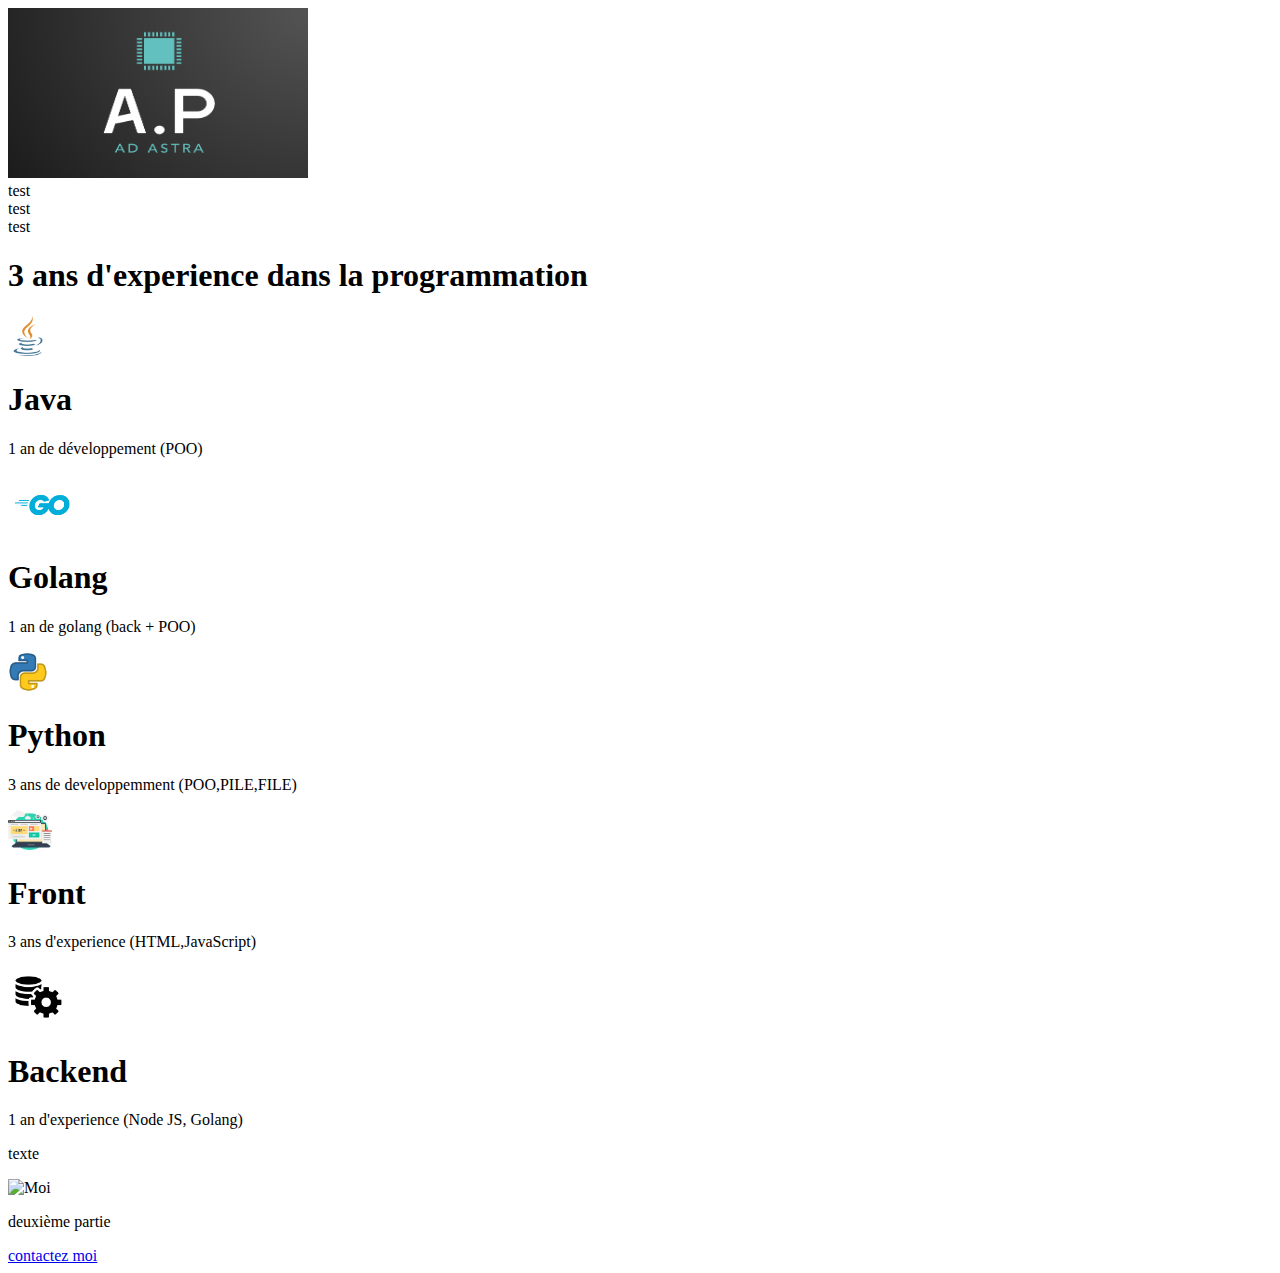
==== index.html @ 44247cf9 "tentative d'ajout du site" ====
<!DOCTYPE html>

<html>
    <head>
        <meta charset="utf-8">
        <meta http-equiv="X-UA-Compatible" content="IE=edge">
        <title>Portfolio</title>
        <meta name="description" content="">
        <meta name="viewport" content="width=device-width, initial-scale=1">
        <link rel="stylesheet" href="../PORTFOLIO/style.css">
        <link rel="preconnect" href="https://fonts.googleapis.com">
        <link rel="preconnect" href="https://fonts.gstatic.com" crossorigin>
        <link href="https://fonts.googleapis.com/css2?family=Open+Sans:wght@800&display=swap" rel="stylesheet"> 
        <link rel="preconnect" href="https://fonts.googleapis.com">
        <link rel="preconnect" href="https://fonts.gstatic.com" crossorigin>
        <link href="https://fonts.googleapis.com/css2?family=Raleway:wght@100&display=swap" rel="stylesheet">
        <link rel="preconnect" href="https://fonts.googleapis.com">
<link rel="preconnect" href="https://fonts.gstatic.com" crossorigin>
<link href="https://fonts.googleapis.com/css2?family=Raleway:wght@100&family=Roboto+Slab:wght@100&display=swap" rel="stylesheet">
    </head>
    <body>
        <header>
            <img class="logo" src="./logo sample 4.png"  height="170px" width="300px">
            <div class="contentmenu"><li class="menutext">test</li><li class="menutext" >test</li><li class="menutext">test</li></div>
        </header>
        <div class="main">
            <div class="pre-content">
                <div id="first-quote"> <h1  class="intro" >3 ans d'experience  dans  la programmation</h1></div>
                <div id="second-quote"><img  id="java" src="./IMG/java.png" height="40px" weight="40px"><h1 id="Titlesubject"  class="java" > Java </h1><p  name="2" id="skilltext"> 1 an  de  développement (POO) </p></div>
                <div id="third-quote"  ><img  id="golang" src="./IMG/golang.png" height="60px" weight="60px"><h1 id="Titlesubject" class="golang"> Golang </h1><p  name="3" id="skilltext"> 1 an de golang (back + POO)</p></div>
                <div id="fourth-quote" ><img  id="python" src="./IMG/python.png" height="40px" weight="40px"><h1 id="Titlesubject" class="python"> Python</h1><p  name="4" id="skilltext"> 3 ans de developpemment (POO,PILE,FILE)</p></div>
                <div id="fifth-quote"><img  id="frontend" src="./IMG/frontend.png" height="40px" weight="40px"><h1 id="Titlesubject" class="front"> Front</h1><p  name="5" id="skilltext"> 3 ans d'experience (HTML,JavaScript)</p></div>
                <div id="sixth-quote"><img  id="backend" src="./IMG/backend.png" height="60px" weight="60px"><h1 id="Titlesubject" class="back"> Backend</h1><p name="6" id="skilltext"> 1 an d'experience (Node JS, Golang)</p></div>
            </div>
            <div class="content">
                <p >texte</p><img id="imgpresentation" src="./IMG/AlexandrePHAM - Copie.jpg" alt="Moi">
            </div>
            <div class="post-content">
            <div class="part1">
            </div>
            <p>deuxième partie</p>
            <a href="mailto:alexandre.pham@ynov.com">contactez moi</a>
            </div>
           
            </div>
        </div>
        <script  src="./JS/script.js"></script>
    
    </body>
</html>
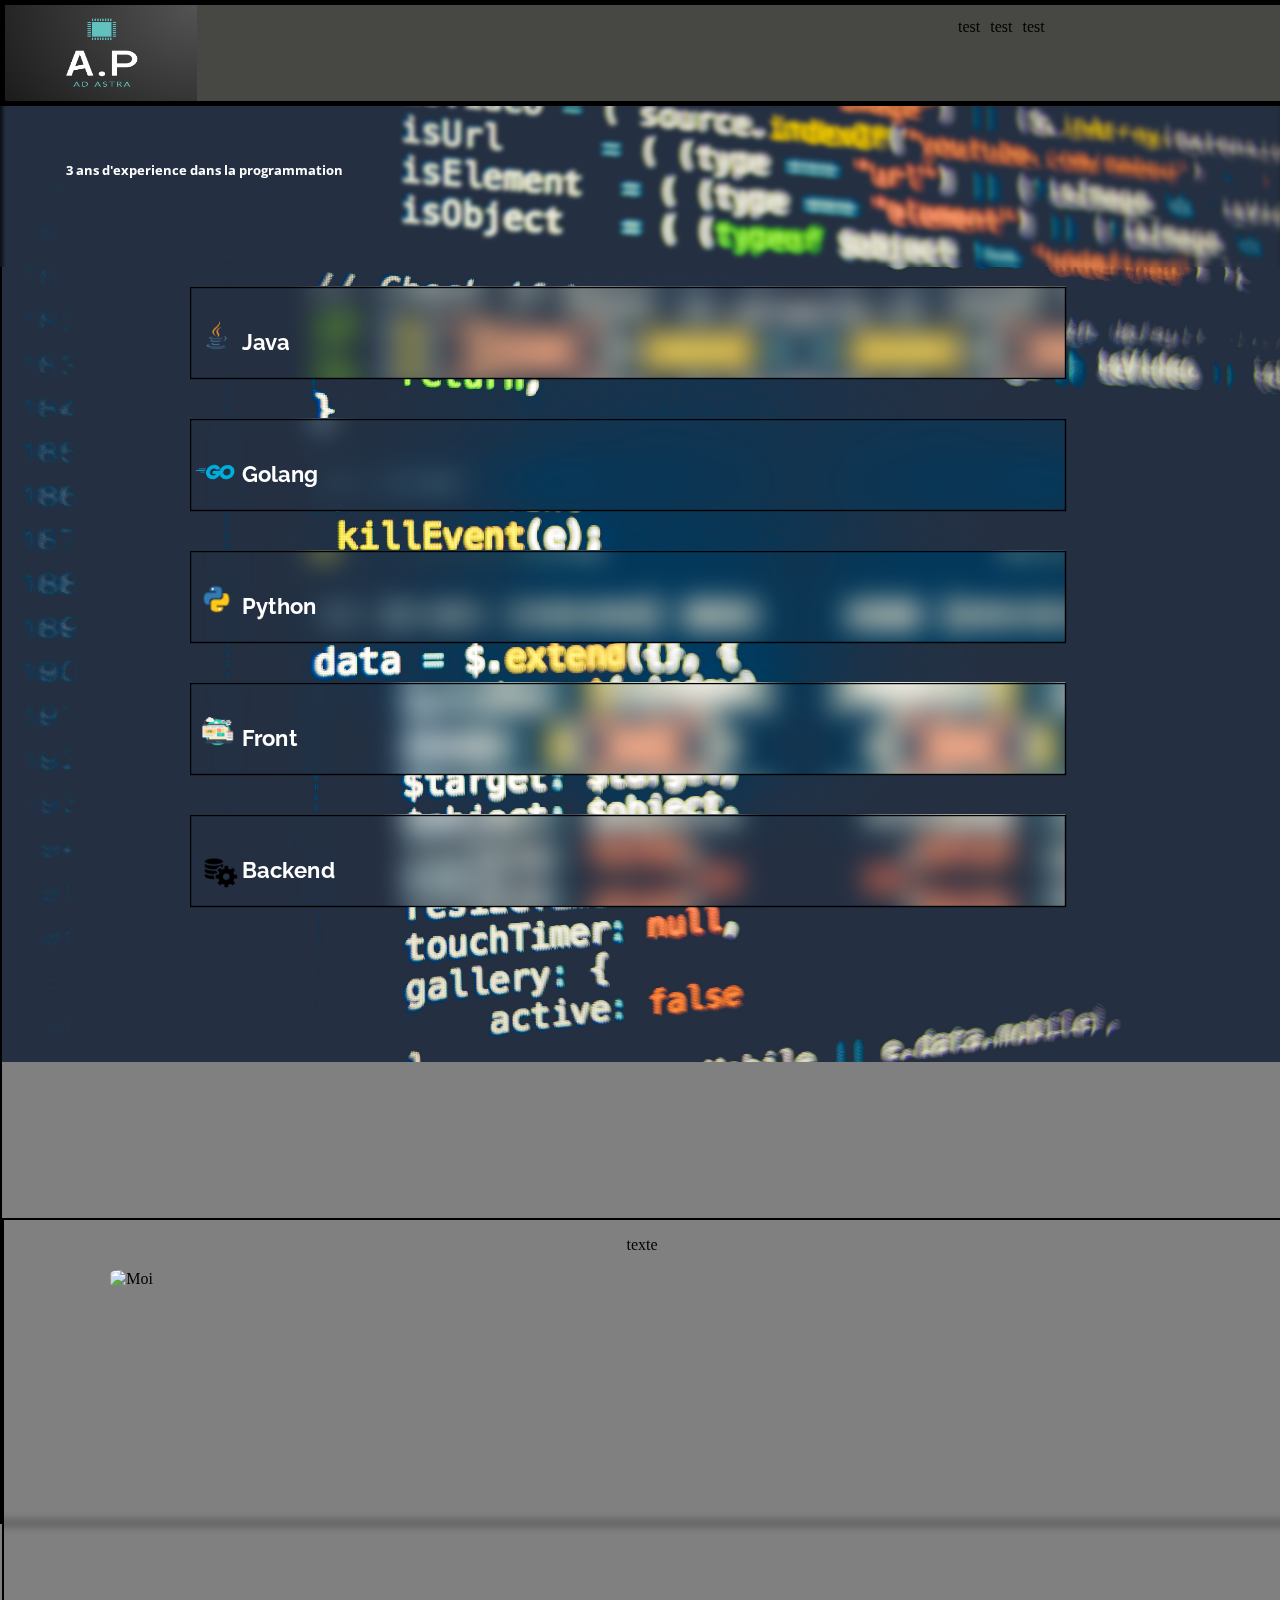
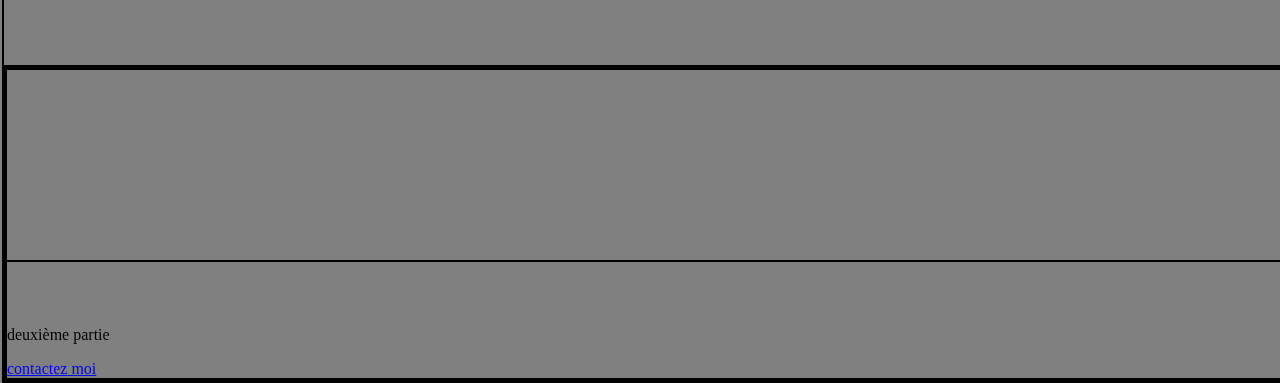
==== commit 31069e22: "correction lien css" ====
--- a/index.html
+++ b/index.html
@@ -7,7 +7,7 @@
         <title>Portfolio</title>
         <meta name="description" content="">
         <meta name="viewport" content="width=device-width, initial-scale=1">
-        <link rel="stylesheet" href="../PORTFOLIO/style.css">
+        <link rel="stylesheet" href="./style.css">
         <link rel="preconnect" href="https://fonts.googleapis.com">
         <link rel="preconnect" href="https://fonts.gstatic.com" crossorigin>
         <link href="https://fonts.googleapis.com/css2?family=Open+Sans:wght@800&display=swap" rel="stylesheet"> 
--- a/style.css
+++ b/style.css
@@ -0,0 +1,496 @@
+header{
+border:5px solid black;
+position: relative;
+
+margin: top;
+
+height: 10rem;
+width: 100%;
+position: fixed;
+}
+
+.main{
+    
+    display: block;
+    border: 2px solid black;
+    height: 95rem;
+    width: 100%;
+   
+}
+
+.content{
+    top:80%;
+    position: relative;
+    text-align: center;
+    backdrop-filter: blur(5px);
+
+    height: 40rem;
+}
+
+
+.contentmenu{
+    padding: 20px;
+    left :80%;
+    position: relative;
+    margin: -8rem;
+   
+}
+body{
+    background-color: gray;
+    margin: 0%;
+    width: 100%;
+}
+
+.menutext{
+    display: inline-block;
+    padding: 5px;
+}
+
+
+.content{
+    border: 2px black solid;
+}
+
+#imgpresentation{
+    height: 250px;
+    width: 200px;
+    border-radius: 25%;
+}
+
+.part1{
+    height: 15rem;
+    width: 15rem;
+    background-color: antiquewhite;
+    position: sticky;
+    margin: 0rem -20rem;
+}
+
+.pre-content{
+    position: fixed;
+    top:13%;
+    height: 65rem;
+    width: 100%;
+    background-image: url(./IMG/code-bg.jpg);
+    background-repeat: no-repeat;
+    background-size: cover;
+
+}
+
+.post-content{
+    top: 185%;
+    position:absolute;
+    border: 5px solid black ;
+    width: 100%;
+}
+
+
+#first-quote{
+    font-family: 'Open Sans', sans-serif;
+    font-weight: bolder;
+    margin: 0rem 5rem;
+    padding: 5rem;
+    backdrop-filter: blur(2px);
+    
+}
+
+#first-quote:hover{
+    /*transform: rotateX(150deg);*/
+    transition: 0.5s;
+    font-weight: bolder;
+    scale: 1.1;
+ 
+  
+    
+}
+
+
+
+#second-quote{
+    font-family: 'Raleway', sans-serif;
+    margin: 0rem 15rem;
+    padding: 3rem;
+    height: 2rem;
+    border: 2px solid #000000;
+    backdrop-filter: blur(20px);
+}
+
+.intro{
+    color: white;
+}
+
+
+#java{
+
+    margin: -1.5rem -3rem;
+    padding-left: 1rem;
+
+}
+
+#java:hover{
+    transform: rotateY(360deg);
+    transition: 1s;
+}
+
+#golang{
+    margin: -2.5rem -3rem;
+    padding-left: 0rem;
+
+}
+
+#golang:hover{
+    transform: rotateX(360deg);
+    transition: 1s;
+
+}
+
+
+#python{
+    margin: -1.5rem -3rem;
+    padding-left: 1rem;
+}
+
+#python:hover{
+    transform: rotateZ(360deg);
+    transition: 1s;
+}
+
+#frontend{
+    margin: -1.5rem -3rem;
+    padding-left: 1rem;
+}
+
+#frontend:hover{
+   scale: 1.2;
+   transition: 1s;
+}
+
+#backend{
+    margin: -3rem -3rem;
+    padding-left: 0.75rem;
+}
+
+#backend:hover{
+   transform:scale3d(-1, 1, 1.7);
+ 
+ 
+   transition: 1s;
+}
+.java{
+    margin: 0rem 20rem
+}
+
+
+#third-quote{
+    font-family: 'Raleway', sans-serif;
+    margin: 0rem 20rem;
+    padding: 3rem;
+    height: 2rem;
+    border: 2px solid #000000;
+    backdrop-filter: blur(20px);
+}
+
+#fourth-quote{
+    font-family: 'Raleway', sans-serif;
+    margin: 0rem 25rem;
+    padding: 3rem;
+    height: 2rem;
+    border: 2px solid #000000;
+    backdrop-filter: blur(20px);
+}
+#fifth-quote{
+    font-family: 'Raleway', sans-serif;
+    margin: 0rem 30rem;
+    padding: 3rem;
+    height: 2rem;
+    border: 2px solid #000000;
+    backdrop-filter: blur(20px);
+}
+#sixth-quote{
+    font-family: 'Raleway', sans-serif;
+    margin: 0rem 35rem;
+     padding: 3rem;
+     height: 2rem;
+     border: 2px solid #000000;
+     backdrop-filter: blur(20px);
+}
+
+#skilltext{
+    margin: -1.5rem 31rem;
+    color: rgb(36, 108, 216);
+    font-weight: 1000;
+}
+
+#Titlesubject{
+    margin: -0.5rem;
+    width: 2%;
+    padding-left: 2rem;
+    color: white;
+   
+}
+
+#Titlesubject:hover{
+
+
+   
+}
+[name="2"]{
+   visibility: hidden;
+}
+[name="3"]{
+    visibility: hidden;
+ }
+ [name="4"]{
+    visibility: hidden;
+ }
+ [name="5"]{
+    visibility: hidden;
+ }
+ [name="6"]{
+    visibility: hidden;
+ }
+
+
+ #imgpresentation {
+    left: -40%;
+    position: relative;
+ }
+
+
+/*visibility: hidden;
+  
+/*transition: 0.2s;*/
+
+@media only screen and (min-width: 1500px) and (max-width: 4000px){
+#skilltext{
+        
+    /*  margin: -5.5rem 31rem
+ } */
+ margin: -2rem 31rem;
+ width: 200%;
+
+}
+
+.pre-content{
+    overflow: scroll;
+}
+}
+
+
+
+@media only screen and (min-width: 600px) and (max-width: 1499px){
+
+
+.pre-content{
+   height: 110%;;
+}    
+.intro{
+    font-size: medium;
+    width: 200%;
+}
+
+#skilltext{
+    width: 200%;
+}
+
+.logo{
+  height: 10rem;
+  width: 15rem;
+}
+header{
+    width: 100%;
+    height: 100%;
+}
+
+
+
+#second-quote{
+    margin: 0rem 0rem ;
+   
+
+}
+
+#third-quote{
+    margin: 0rem 0rem ;
+
+}
+#fourth-quote{
+    
+margin: 0rem 0rem ;
+
+}
+#python{
+}
+
+#fifth-quote{
+    margin: 0rem 0rem ;
+  
+}
+#sixth-quote{
+    margin: 0rem 0rem ;
+ 
+
+}
+
+}
+@media only screen and (min-width: 228px) and (max-width: 600px){
+
+
+    .logo{
+        height: 10rem;
+        width: 15rem;
+      }
+
+    .intro{
+        font-size: medium;
+        width: 200%;
+       
+        
+    }
+
+    #skilltext{
+        width: 300%;
+    }
+
+
+    #second-quote{
+        margin: 0rem 0rem ;
+       
+    
+    }
+    
+    #third-quote{
+        margin: 0rem 0rem ;
+    
+    }
+    #fourth-quote{
+        
+    margin: 0rem 0rem ;
+    
+    }
+    #python{
+    }
+    
+    #fifth-quote{
+        margin: 0rem 0rem ;
+      
+    }
+    #sixth-quote{
+        margin: 0rem 0rem ;
+     
+    
+    }
+}
+
+
+
+
+@media only screen and (min-height: 228px) and (max-height: 1024px){
+
+    .main{
+        z-index: -2;
+    }
+
+    .logo{
+        height: 6rem;
+        width: 12rem;
+      
+    }
+
+    header{
+        z-index: 3;
+        height: 6rem;
+          background-color: rgb(71, 71, 68);
+    }
+
+    .intro{
+        font-size: small;
+    }
+
+    #first-quote{
+        margin: 0rem -1rem;
+      
+      }
+
+    #second-quote{
+       scale: 0.7;
+       width: 90%;
+       margin: 0rem 0rem;
+
+     }
+    #third-quote{
+        scale: 0.7;
+        width: 90%;
+        margin: 0rem 0rem;
+     
+     }
+     #fourth-quote{
+         
+        scale: 0.7;
+        width: 90%;
+        margin: 0rem 0rem;
+     
+     }
+     
+     #fifth-quote{
+         
+        scale: 0.7;
+        width: 90%;
+        margin: 0rem 0rem;
+     }
+     #sixth-quote{
+         
+        scale: 0.7;
+        width: 90%;
+        margin: 0rem 0rem;
+     
+     }
+
+     .contentmenu{
+        margin: -7rem -6rem;
+        
+     }
+    
+
+     .pre-content{
+        top: 8%;
+     }
+    
+     #skilltext{
+        font-size: small;
+     }
+    
+
+}
+
+@media only screen and (min-height: 1080px) and (max-height: 1300px){
+
+   
+    #second-quote{
+        margin: 0rem 0rem ;
+       
+    
+    }
+    
+    #third-quote{
+        margin: 0rem 0rem ;
+    
+    }
+    #fourth-quote{
+        
+    margin: 0rem 0rem ;
+    
+    }
+    #python{
+    }
+    
+    #fifth-quote{
+        margin: 0rem 0rem ;
+      
+    }
+    #sixth-quote{
+        margin: 0rem 0rem ;
+     
+    
+    }
+
+}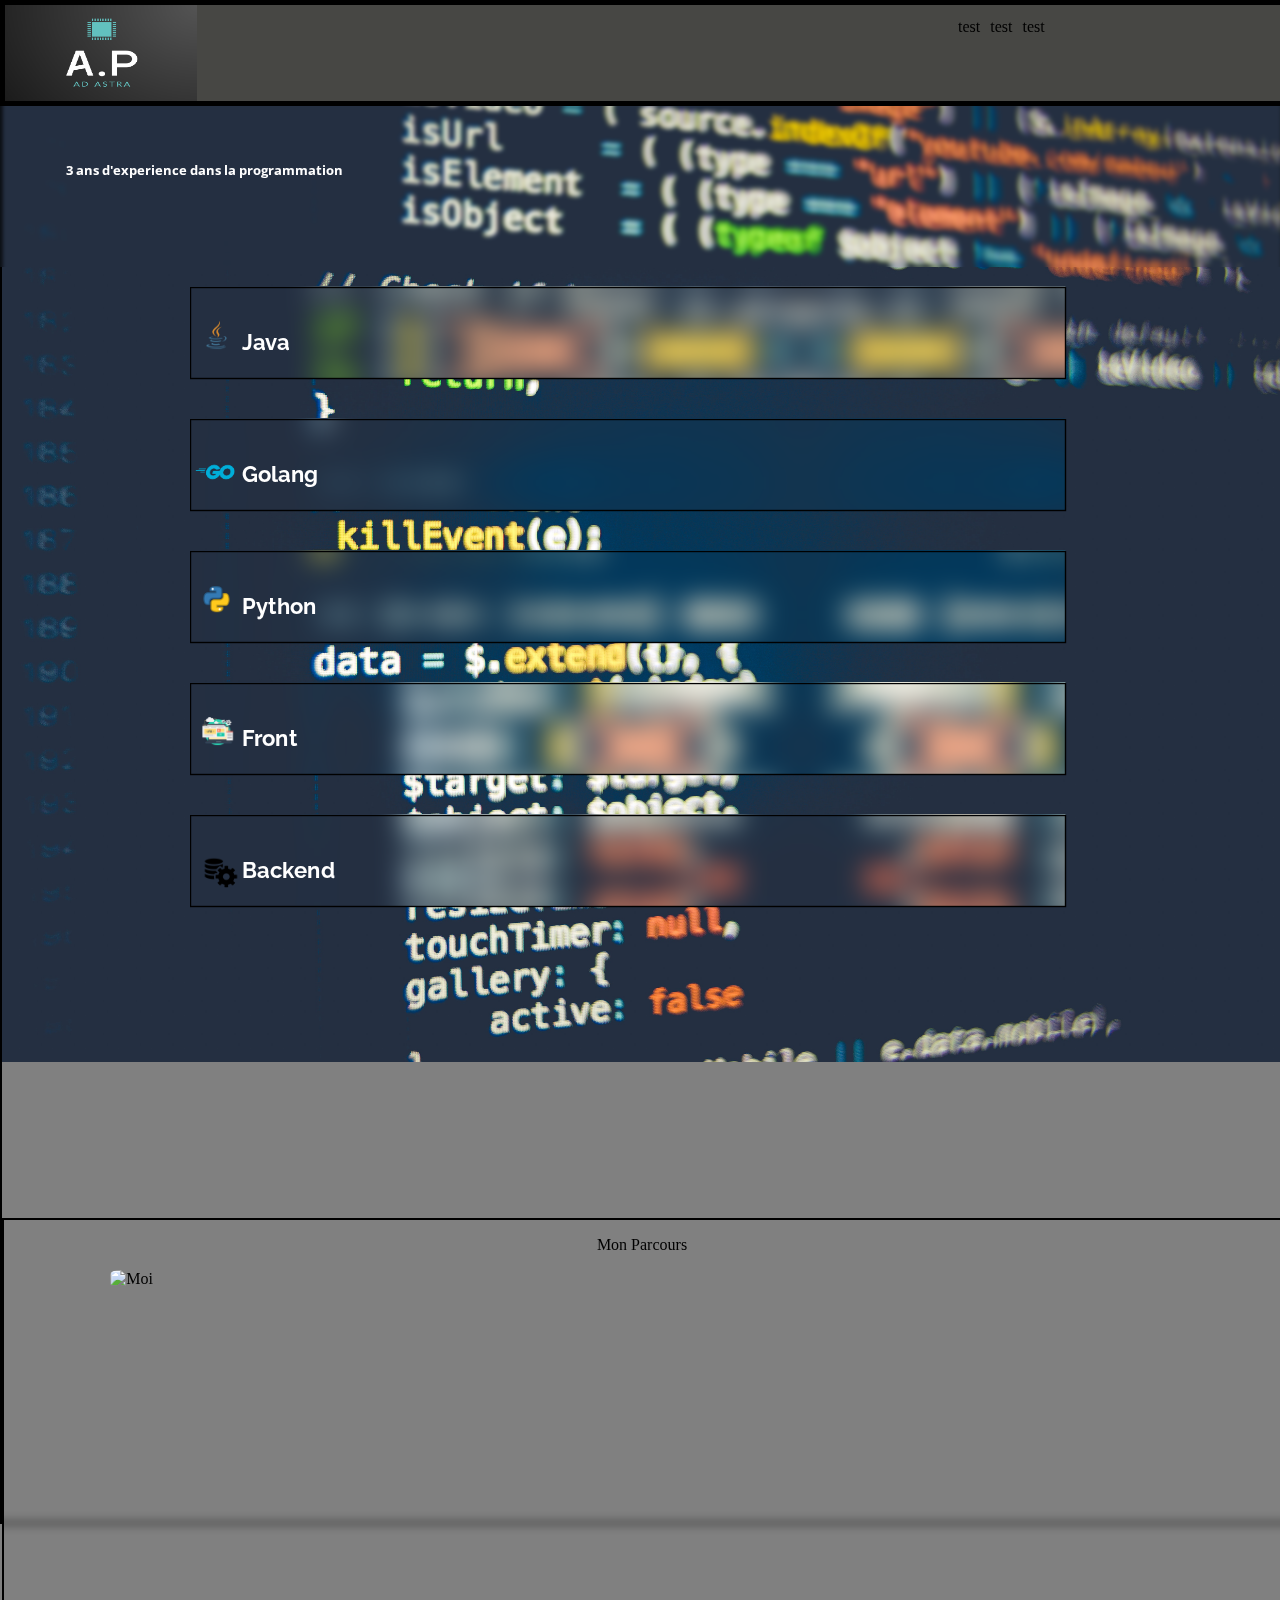
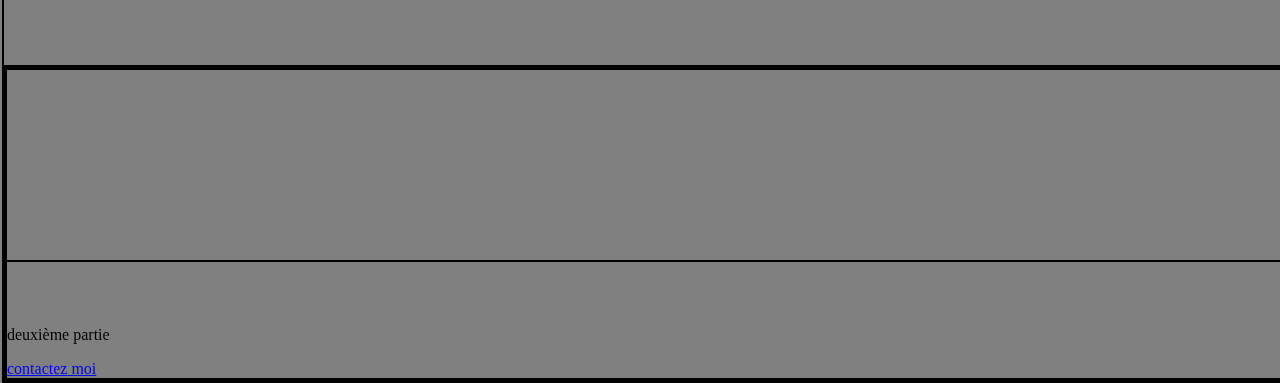
==== commit 6d03fd7c: "Update index.html" ====
--- a/index.html
+++ b/index.html
@@ -33,7 +33,7 @@
                 <div id="sixth-quote"><img  id="backend" src="./IMG/backend.png" height="60px" weight="60px"><h1 id="Titlesubject" class="back"> Backend</h1><p name="6" id="skilltext"> 1 an d'experience (Node JS, Golang)</p></div>
             </div>
             <div class="content">
-                <p >texte</p><img id="imgpresentation" src="./IMG/AlexandrePHAM - Copie.jpg" alt="Moi">
+                <p >Mon Parcours</p><img id="imgpresentation" src="./IMG/Alexandre-PHAM.jpg" alt="Moi">
             </div>
             <div class="post-content">
             <div class="part1">
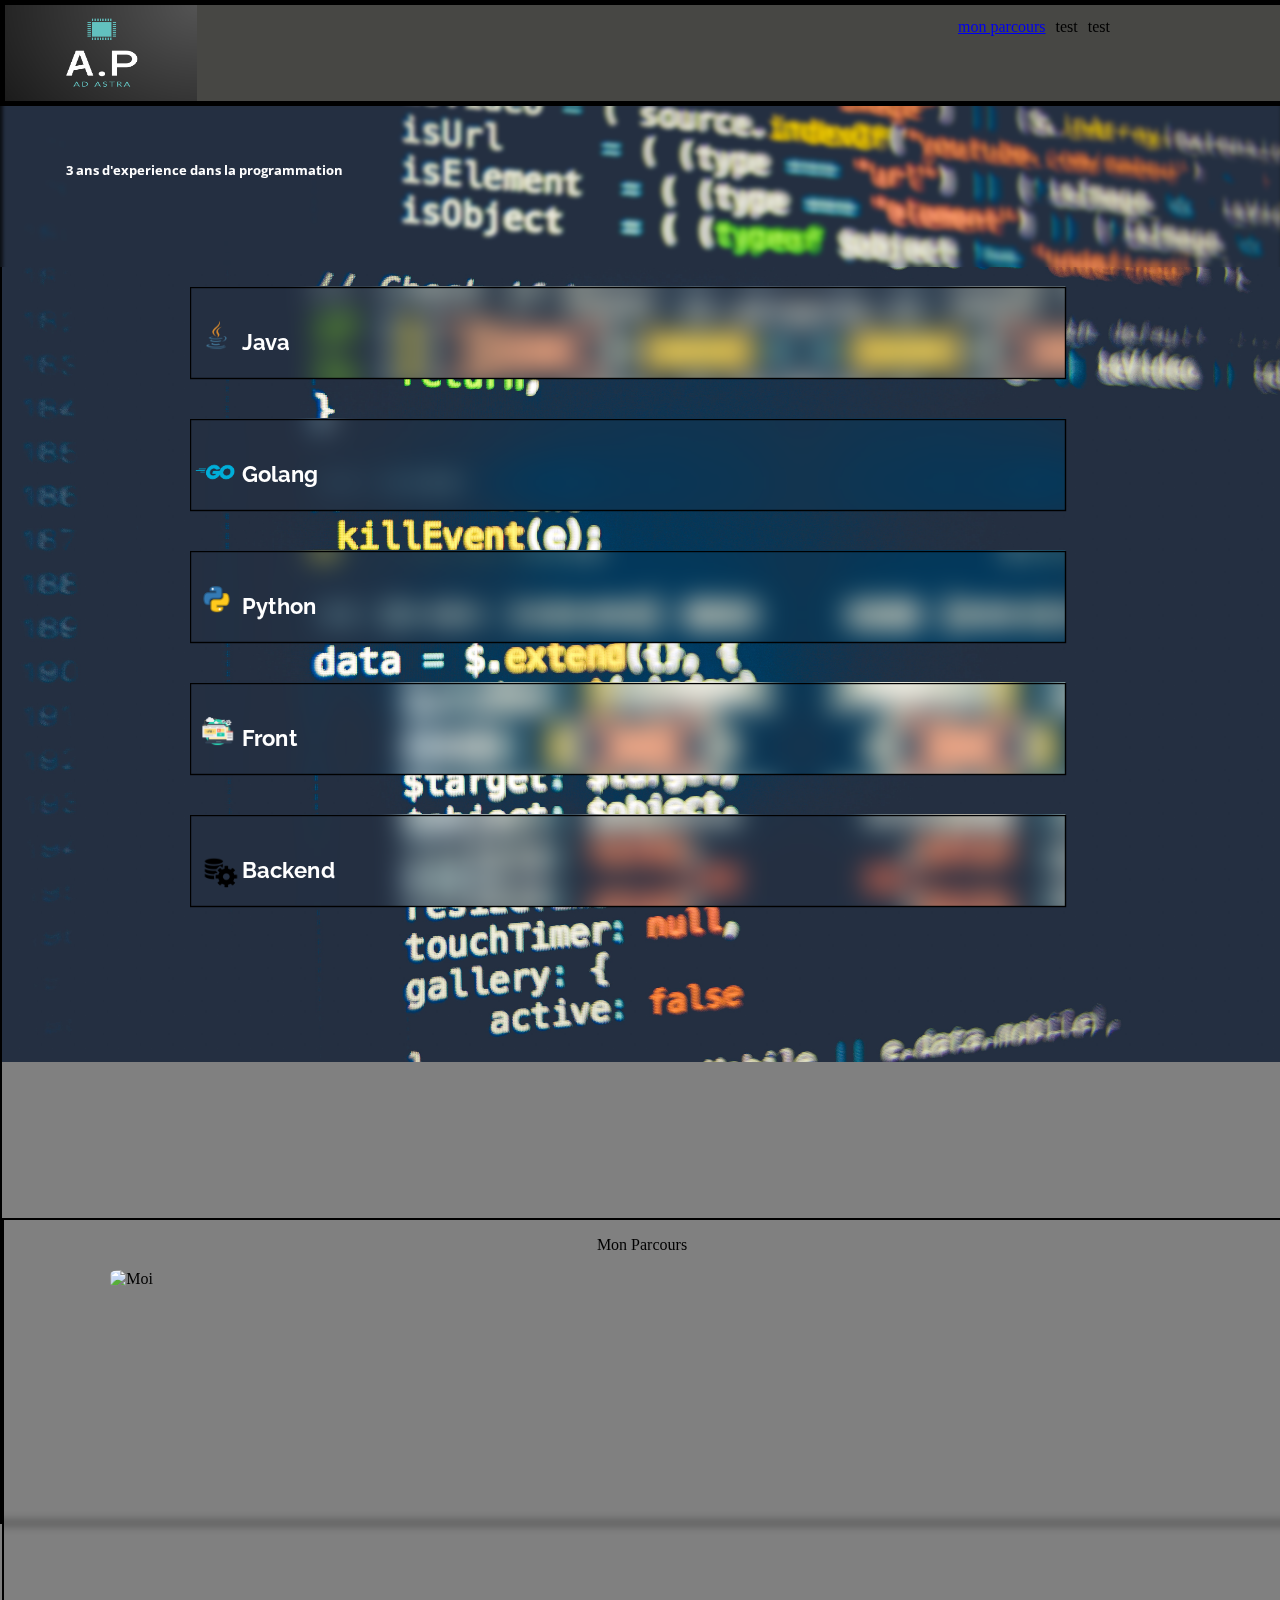
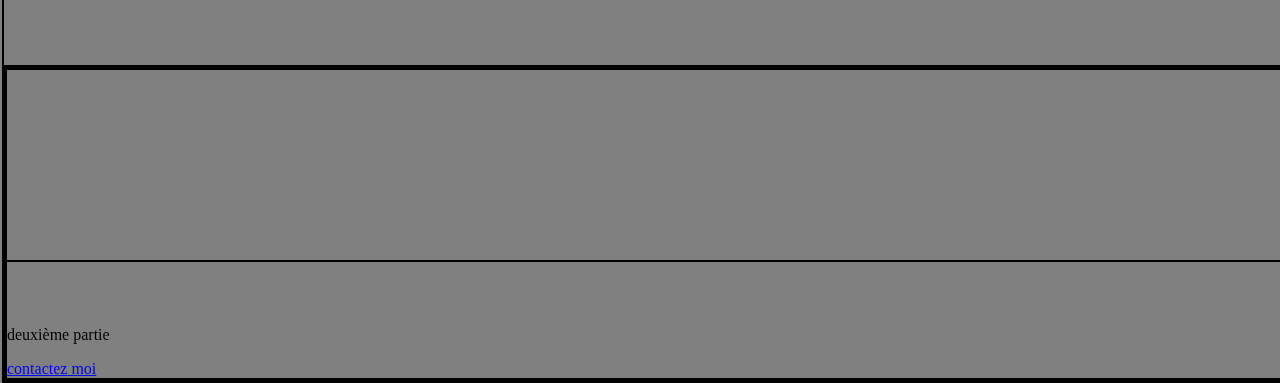
==== commit f9ca7c3d: "Update index.html" ====
--- a/index.html
+++ b/index.html
@@ -21,7 +21,7 @@
     <body>
         <header>
             <img class="logo" src="./logo sample 4.png"  height="170px" width="300px">
-            <div class="contentmenu"><li class="menutext">test</li><li class="menutext" >test</li><li class="menutext">test</li></div>
+            <div class="contentmenu"><li class="menutext"><a href="https://deverror6068.github.io#parcours">mon parcours</a></li><li class="menutext" >test</li><li class="menutext">test</li></div>
         </header>
         <div class="main">
             <div class="pre-content">
@@ -32,7 +32,7 @@
                 <div id="fifth-quote"><img  id="frontend" src="./IMG/frontend.png" height="40px" weight="40px"><h1 id="Titlesubject" class="front"> Front</h1><p  name="5" id="skilltext"> 3 ans d'experience (HTML,JavaScript)</p></div>
                 <div id="sixth-quote"><img  id="backend" src="./IMG/backend.png" height="60px" weight="60px"><h1 id="Titlesubject" class="back"> Backend</h1><p name="6" id="skilltext"> 1 an d'experience (Node JS, Golang)</p></div>
             </div>
-            <div class="content">
+            <div class="content" id="parcours">
                 <p >Mon Parcours</p><img id="imgpresentation" src="./IMG/Alexandre-PHAM.jpg" alt="Moi">
             </div>
             <div class="post-content">
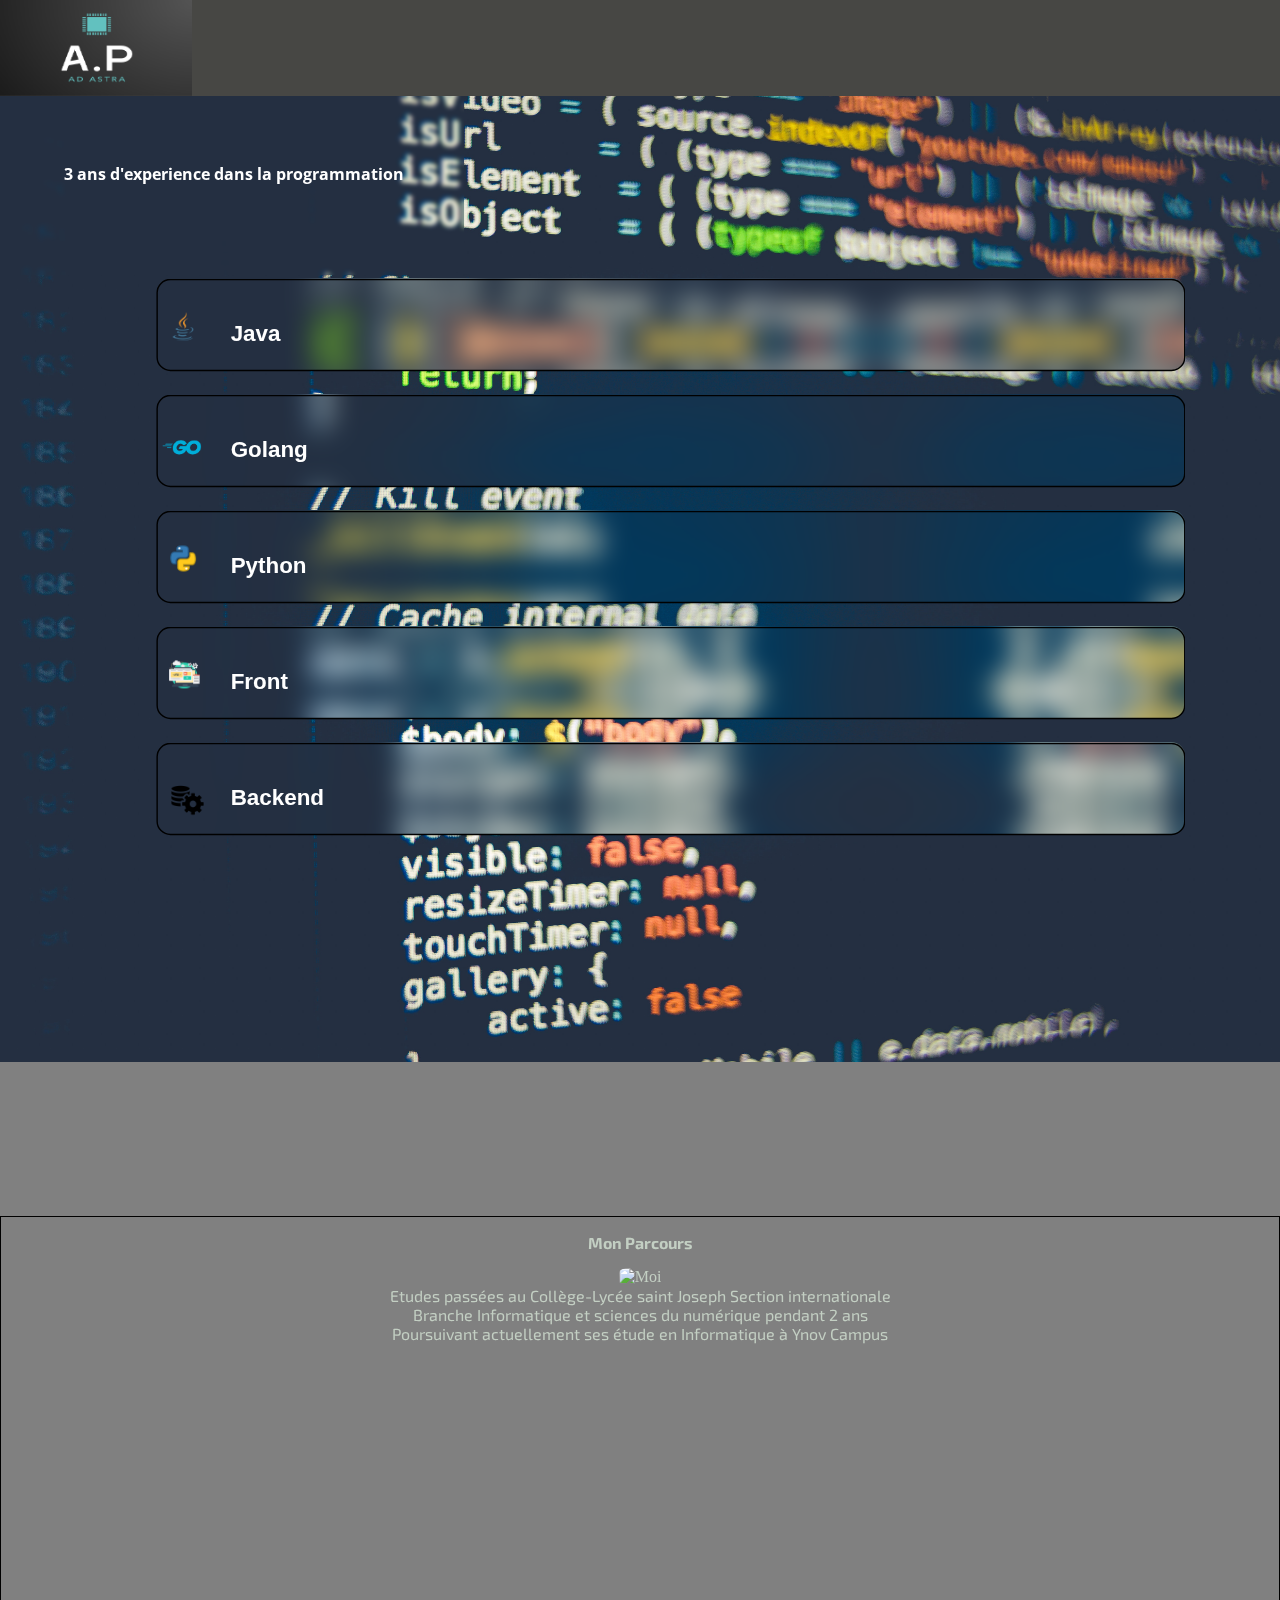
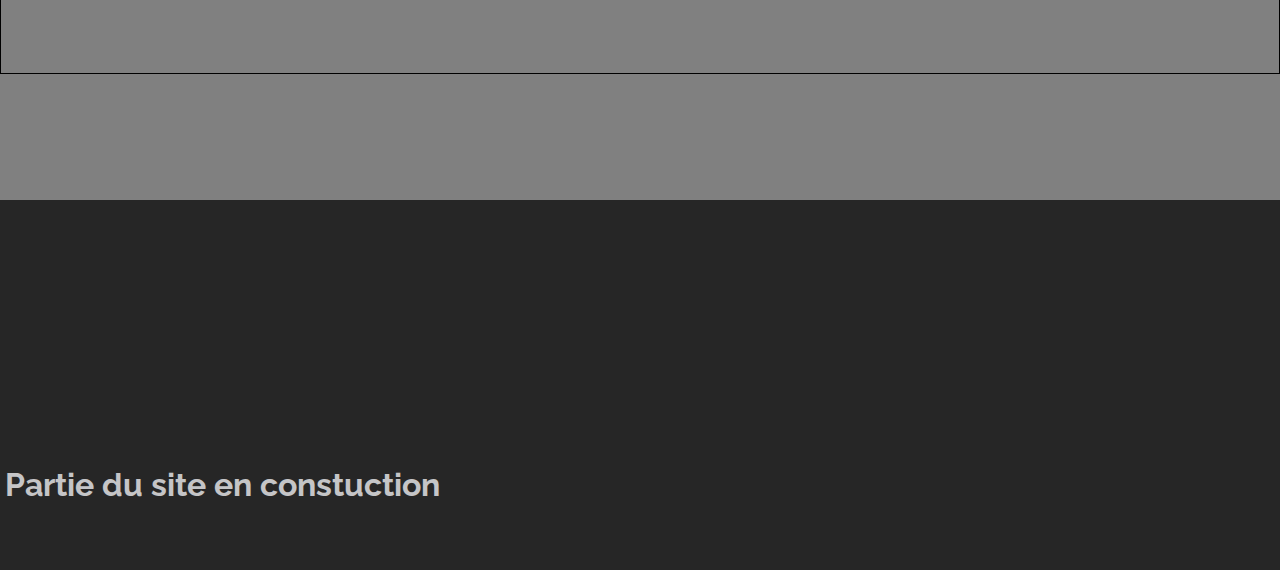
==== commit f3cec0a9: "mise à jour du portefolio" ====
--- a/index.html
+++ b/index.html
@@ -17,29 +17,48 @@
         <link rel="preconnect" href="https://fonts.googleapis.com">
 <link rel="preconnect" href="https://fonts.gstatic.com" crossorigin>
 <link href="https://fonts.googleapis.com/css2?family=Raleway:wght@100&family=Roboto+Slab:wght@100&display=swap" rel="stylesheet">
+<link rel="preconnect" href="https://fonts.googleapis.com">
+<link rel="preconnect" href="https://fonts.gstatic.com" crossorigin>
+<link href="https://fonts.googleapis.com/css2?family=Exo+2:wght@300&display=swap" rel="stylesheet">
+<link rel="preconnect" href="https://fonts.googleapis.com">
+<link rel="preconnect" href="https://fonts.gstatic.com" crossorigin>
+<link href="https://fonts.googleapis.com/css2?family=Exo+2:ital,wght@0,300;1,900&display=swap" rel="stylesheet">
     </head>
     <body>
         <header>
             <img class="logo" src="./logo sample 4.png"  height="170px" width="300px">
-            <div class="contentmenu"><li class="menutext"><a href="https://deverror6068.github.io#parcours">mon parcours</a></li><li class="menutext" >test</li><li class="menutext">test</li></div>
+            <div class="contentmenu"><li class="menutext"><a href="https://deverror6068.github.io#parcours" id="link">Mon parcours</a></li><li class="menutext" ><a id="link" href="mailto:alexandre.pham@ynov.com">Me contacter</a></li><li class="menutext"><a id ="link">À  propos</a></li><li class="menutext"><a id="link" href="./stage2024.html"> Stage 2024</a> </li></div>
         </header>
         <div class="main">
             <div class="pre-content">
-                <div id="first-quote"> <h1  class="intro" >3 ans d'experience  dans  la programmation</h1></div>
-                <div id="second-quote"><img  id="java" src="./IMG/java.png" height="40px" weight="40px"><h1 id="Titlesubject"  class="java" > Java </h1><p  name="2" id="skilltext"> 1 an  de  développement (POO) </p></div>
-                <div id="third-quote"  ><img  id="golang" src="./IMG/golang.png" height="60px" weight="60px"><h1 id="Titlesubject" class="golang"> Golang </h1><p  name="3" id="skilltext"> 1 an de golang (back + POO)</p></div>
-                <div id="fourth-quote" ><img  id="python" src="./IMG/python.png" height="40px" weight="40px"><h1 id="Titlesubject" class="python"> Python</h1><p  name="4" id="skilltext"> 3 ans de developpemment (POO,PILE,FILE)</p></div>
-                <div id="fifth-quote"><img  id="frontend" src="./IMG/frontend.png" height="40px" weight="40px"><h1 id="Titlesubject" class="front"> Front</h1><p  name="5" id="skilltext"> 3 ans d'experience (HTML,JavaScript)</p></div>
-                <div id="sixth-quote"><img  id="backend" src="./IMG/backend.png" height="60px" weight="60px"><h1 id="Titlesubject" class="back"> Backend</h1><p name="6" id="skilltext"> 1 an d'experience (Node JS, Golang)</p></div>
+                <div id="first-quote" class="language"> <h1  class="intro" >3 ans d'experience  dans  la programmation</h1></div>
+                <div id="second-quote" class="language"><img  id="java" src="./IMG/java.png" height="40px" weight="40px"><h1 id="Titlesubject"  class="java" > Java </h1><p  name="2" id="skilltext"> 1 an  de  développement (POO) </p></div>
+                <div id="third-quote" class="language"  ><img  id="golang" src="./IMG/golang.png" height="60px" weight="60px"><h1 id="Titlesubject" class="golang"> Golang </h1><p  name="3" id="skilltext"> 1 an de golang (back + POO)</p></div>
+                <div id="fourth-quote" class="language" ><img  id="python" src="./IMG/python.png" height="40px" weight="40px"><h1 id="Titlesubject" class="python"> Python</h1><p  name="4" id="skilltext"> 3 ans de developpemment (POO,PILE,FILE)</p></div>
+                <div id="fifth-quote" class="language"><img  id="frontend" src="./IMG/frontend.png" height="40px" weight="40px"><h1 id="Titlesubject" class="front"> Front</h1><p  name="5" id="skilltext"> 3 ans d'experience (HTML,JavaScript)</p></div>
+                <div id="sixth-quote" class="language"><img  id="backend" src="./IMG/backend.png" height="60px" weight="60px"><h1 id="Titlesubject" class="back"> Backend</h1><p name="6" id="skilltext"> 1 an d'experience (Node JS, Golang)</p></div>
             </div>
             <div class="content" id="parcours">
-                <p >Mon Parcours</p><img id="imgpresentation" src="./IMG/Alexandre-PHAM.jpg" alt="Moi">
+                <p id="CV">Mon Parcours</p><img id="imgpresentation" src="./IMG/Alexandre-PHAM.jpg" alt="Moi">
+               
+
+                    
+    
+                    <li class="licontent">Etudes passées  au Collège-Lycée saint Joseph Section internationale </li>
+    
+                    <li class="licontent">Branche Informatique et sciences du numérique pendant 2 ans </li>
+    
+                    <li class="licontent"> Poursuivant actuellement ses étude en Informatique à Ynov Campus</li>
+    
+               
             </div>
             <div class="post-content">
             <div class="part1">
             </div>
-            <p>deuxième partie</p>
-            <a href="mailto:alexandre.pham@ynov.com">contactez moi</a>
+           <!--  <p>information utiles :</p>
+            <a href="mailto:alexandre.pham@ynov.com">contactez moi</a> -->
+
+            <h1 id="inprogress"> Partie du site en constuction</h1>
             </div>
            
             </div>
--- a/style.css
+++ b/style.css
@@ -1,5 +1,5 @@
 header{
-border:5px solid black;
+
 position: relative;
 
 margin: top;
@@ -12,7 +12,7 @@
 .main{
     
     display: block;
-    border: 2px solid black;
+
     height: 95rem;
     width: 100%;
    
@@ -24,7 +24,12 @@
     text-align: center;
     backdrop-filter: blur(5px);
 
-    height: 40rem;
+   
+}
+
+.language{
+    border-radius: 20px;
+    font-family: "Lexend Deca", sans-serif;
 }
 
 
@@ -48,7 +53,8 @@
 
 
 .content{
-    border: 2px black solid;
+    border: 0.5px black solid;
+    color: rgb(195 207 195);
 }
 
 #imgpresentation{
@@ -67,7 +73,7 @@
 
 .pre-content{
     position: fixed;
-    top:13%;
+    top:10%;
     height: 65rem;
     width: 100%;
     background-image: url(./IMG/code-bg.jpg);
@@ -77,10 +83,10 @@
 }
 
 .post-content{
-    top: 185%;
     position:absolute;
     border: 5px solid black ;
     width: 100%;
+    
 }
 
 
@@ -106,7 +112,7 @@
 
 
 #second-quote{
-    font-family: 'Raleway', sans-serif;
+   
     margin: 0rem 15rem;
     padding: 3rem;
     height: 2rem;
@@ -180,8 +186,10 @@
 }
 
 
+/* */
+
 #third-quote{
-    font-family: 'Raleway', sans-serif;
+   
     margin: 0rem 20rem;
     padding: 3rem;
     height: 2rem;
@@ -190,7 +198,7 @@
 }
 
 #fourth-quote{
-    font-family: 'Raleway', sans-serif;
+   
     margin: 0rem 25rem;
     padding: 3rem;
     height: 2rem;
@@ -198,7 +206,7 @@
     backdrop-filter: blur(20px);
 }
 #fifth-quote{
-    font-family: 'Raleway', sans-serif;
+   
     margin: 0rem 30rem;
     padding: 3rem;
     height: 2rem;
@@ -206,7 +214,7 @@
     backdrop-filter: blur(20px);
 }
 #sixth-quote{
-    font-family: 'Raleway', sans-serif;
+   
     margin: 0rem 35rem;
      padding: 3rem;
      height: 2rem;
@@ -215,15 +223,17 @@
 }
 
 #skilltext{
-    margin: -1.5rem 31rem;
-    color: rgb(36, 108, 216);
-    font-weight: 1000;
+    margin: -2.5rem 31rem;
+    color: rgb(195 207 195);
+    font-weight: 100;
+    font-size: 165%;
+    margin-left: 45rem;
 }
 
 #Titlesubject{
     margin: -0.5rem;
     width: 2%;
-    padding-left: 2rem;
+    padding-left: 4rem;
     color: white;
    
 }
@@ -232,6 +242,26 @@
 
 
    
+}
+#CV{
+    font-family: 'Exo 2', sans-serif;
+    font-weight: bolder;
+}
+
+
+#link{
+    color: grey;
+    text-decoration: none;
+    font-family: 'Exo 2', sans-serif;
+}
+
+#link:hover{
+    color: white;
+    transition: 0.2;
+}
+
+.licontent{
+    font-family: 'Exo 2', sans-serif;
 }
 [name="2"]{
    visibility: hidden;
@@ -251,29 +281,16 @@
 
 
  #imgpresentation {
-    left: -40%;
+   
     position: relative;
  }
 
 
+ 
 /*visibility: hidden;
   
 /*transition: 0.2s;*/
 
-@media only screen and (min-width: 1500px) and (max-width: 4000px){
-#skilltext{
-        
-    /*  margin: -5.5rem 31rem
- } */
- margin: -2rem 31rem;
- width: 200%;
-
-}
-
-.pre-content{
-    overflow: scroll;
-}
-}
 
 
 
@@ -293,8 +310,13 @@
 }
 
 .logo{
-  height: 10rem;
+
   width: 15rem;
+
+  height: 10.5%;
+        /* width: 35%; */
+        /* display: flex; */
+        position: fixed;
 }
 header{
     width: 100%;
@@ -336,8 +358,11 @@
 
 
     .logo{
-        height: 10rem;
+    
         width: 15rem;
+        height: 10.5%;
+        position: fixed;
+
       }
 
     .intro{
@@ -403,64 +428,99 @@
     }
 
     .intro{
-        font-size: small;
+        font-size: medium;
+    }
     }
 
     #first-quote{
         margin: 0rem -1rem;
+        width: 25%;
       
       }
 
     #second-quote{
        scale: 0.7;
-       width: 90%;
-       margin: 0rem 0rem;
-
+       width: 107%;
+       margin: -1rem -4rem;
      }
     #third-quote{
         scale: 0.7;
-        width: 90%;
-        margin: 0rem 0rem;
+        width: 107%;
+        margin: -1rem -4rem;
      
      }
      #fourth-quote{
          
         scale: 0.7;
-        width: 90%;
-        margin: 0rem 0rem;
+        width: 107%;
+        margin: -1rem -4rem;
      
      }
      
      #fifth-quote{
          
         scale: 0.7;
-        width: 90%;
-        margin: 0rem 0rem;
+        width: 107%;
+        margin: -1rem -4rem;
      }
      #sixth-quote{
          
         scale: 0.7;
-        width: 90%;
-        margin: 0rem 0rem;
-     
+        width: 107%;
+        margin: -1rem -4rem;
+     
+     }
+
+
+     #imgpresentation{
+        
+        height: 250px;
+        width: 200px;
+       
+        
      }
 
      .contentmenu{
-        margin: -7rem -6rem;
-        
-     }
+         margin: -5.5rem -10rem; 
+       left: 80%;
+        width: 30%;
+        
+    }
+        
+     
     
 
      .pre-content{
         top: 8%;
      }
     
-     #skilltext{
+  
+     .content{
+        height: 30%;
+     }
+
+     .post-content{
+        top: 200%;
+        height: 40%;
+        background-color: black;
+        opacity: 0.7;
+     }
+
+     #link{
         font-size: small;
      }
-    
-
-}
+    #inprogress{
+        color: rgb(227, 227, 230);font-family: 'Raleway', sans-serif;
+    }
+    #inprogress:hover{
+        translate: 0% -150%;
+        width: 50%;
+        transition: 1s;
+    }
+     
+     
+
+
 
 @media only screen and (min-height: 1080px) and (max-height: 1300px){
 
@@ -492,5 +552,59 @@
      
     
     }
+    #imgpresentation{
+        left: -40%;
+    }
+
+    .content{
+        height: 40rem;
+    }
+    
+    .post-content{
+        top: 185%;
+      
+    }
+
+}
+
+@media only screen and (min-height: 1301px) and (max-height: 1800px){
+
+    .post-content{
+        top:250%;
+       
+        
+
+    }
+    .content{
+        height:40rem;
+        top: 150% ;
+    } 
+
+
+    .pre-content{
+        overflow-x: hidden;
+        overflow-y: hidden;
+    }
+  
+    body{
+        overflow-x: hidden;
+    }
+
+    #link{
+        color: rgb(227, 227, 230);
+    }
+    
+    .logo{
+        height: 100px;
+        
+         width: 200px;
+    }
+
+    header{
+
+    }
+
+
+
 
 }